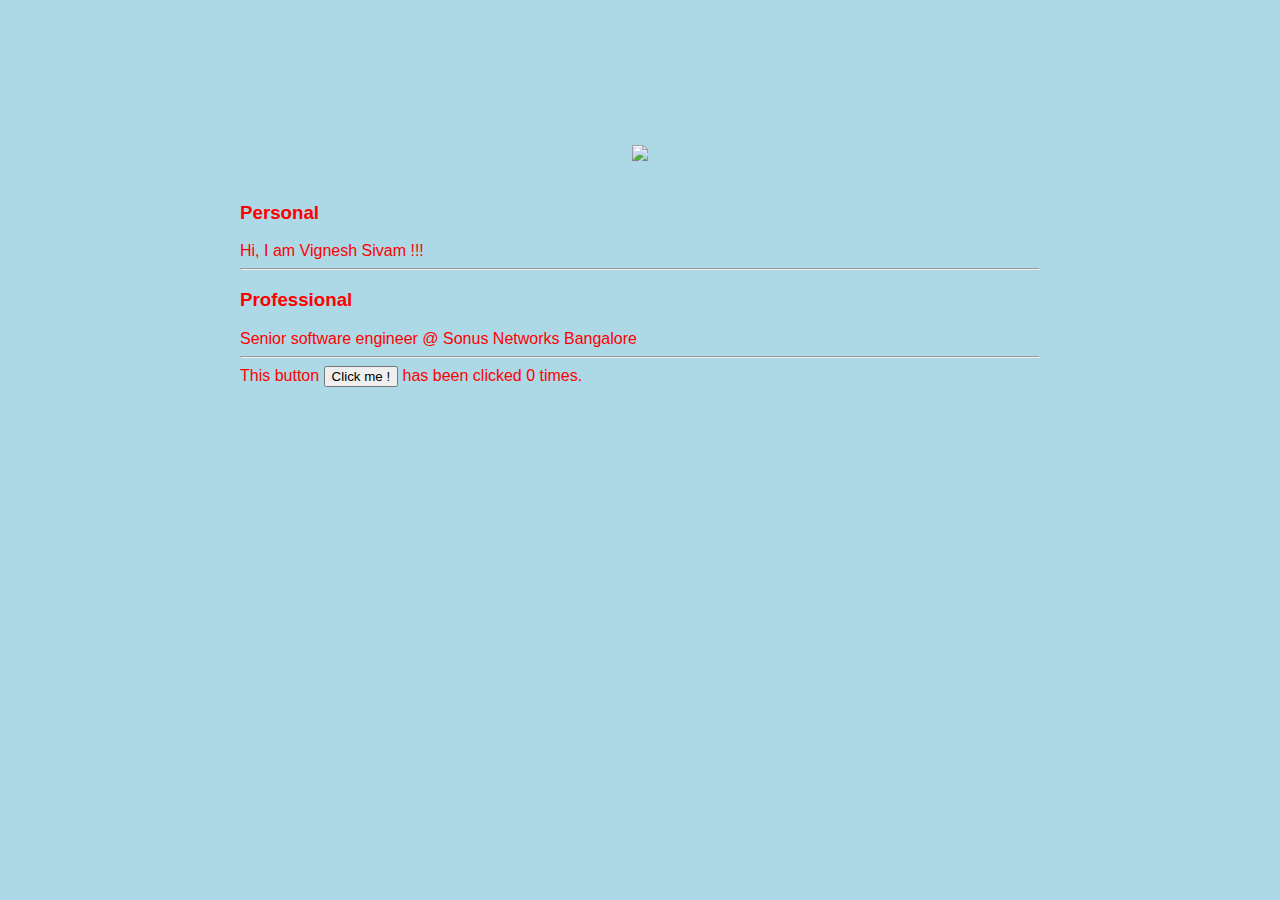
==== ui/index.html @ 9cf75277 "[imad-console] Updates ui/index.html" ====
<!doctype html>
<html>
    <head>
        <link href="/ui/style.css" rel="stylesheet" />
    </head>
    <body>
        <div class="container">
            <div class="center">
                <img id='flower' src="https://scontent.fblr1-1.fna.fbcdn.net/v/t1.0-9/20620800_1512632615463043_5887138786618226527_n.jpg?oh=fb32198a06a58363a46f2f8f9ae3a8f5&oe=5A2F5D23" class="img-medium"/>
            </div>
            <br>
            <h3>Personal</h3>
            <div>
                Hi, I am Vignesh Sivam !!!
            </div>
            <hr/>
            <h3>Professional</h3>
            <div>
                Senior software engineer @ Sonus Networks Bangalore 
            </div>
            <hr/>
            <div class="footer">
                This button <button id="counter">Click me !</button> has been clicked <span id="count">0</span> times.
            </div>
        </div>
    </body>
</html>
---- ui/style.css ----
body {
    font-family: sans-serif;
    background-color: lightblue;
    margin-top: 75px;
}

.center {
    text-align: center;
}

.text-big {
    font-size: 300%;
}

.bold {
    font-weight: bold;
}

.img-medium {
    height: 200px;
}

.container {
    max-width: 800px;
    margin: 0 auto;
    color: red;
    font-family: sans-serif;
    padding-top:70px;
    padding-left:20px;
    padding-right:20px;
}
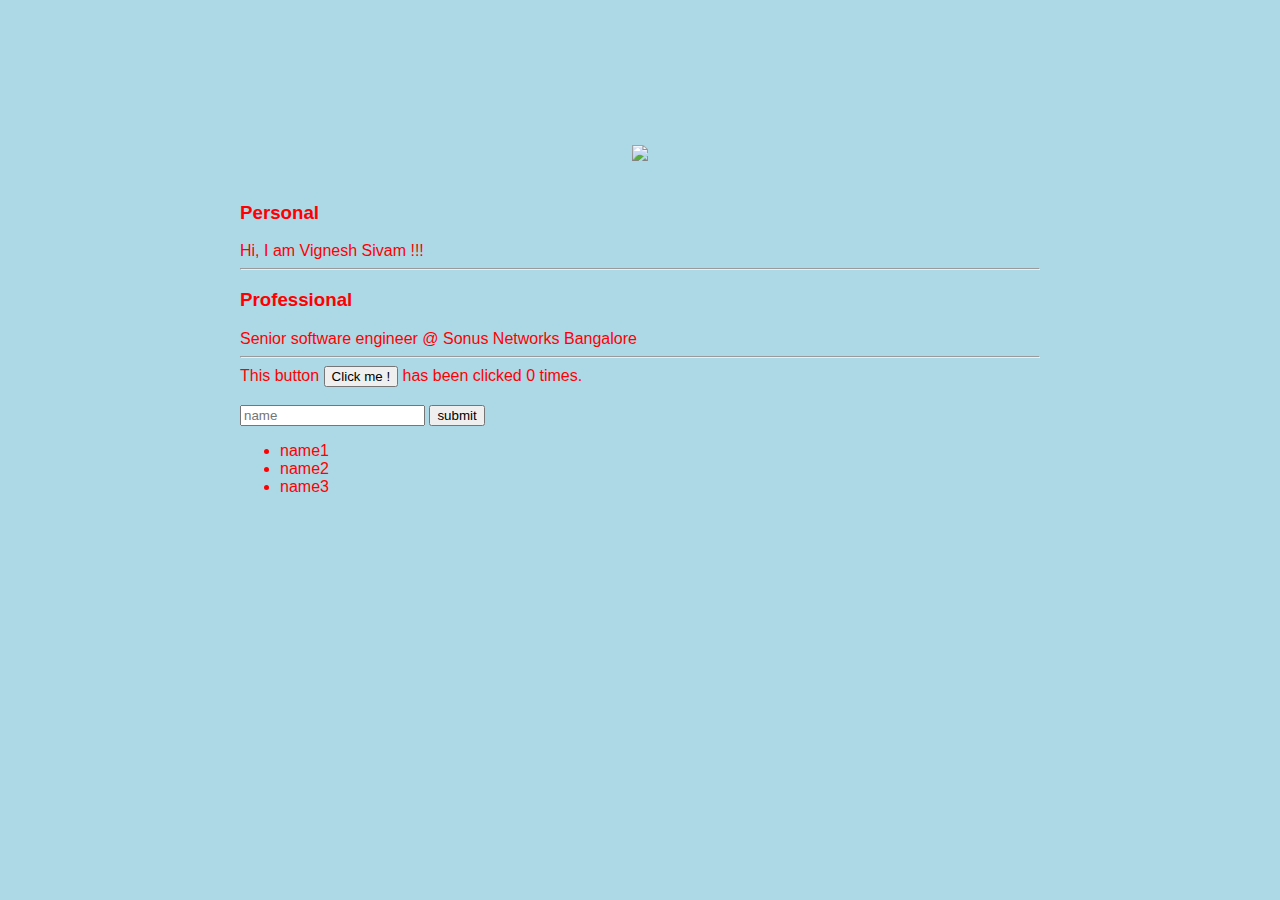
==== commit 82dd7186: "[imad-console] Updates ui/index.html" ====
--- a/ui/index.html
+++ b/ui/index.html
@@ -22,6 +22,16 @@
             <div class="footer">
                 This button <button id="counter">Click me !</button> has been clicked <span id="count">0</span> times.
             </div>
+            <br/>
+            <input type="text" id="name" placeholder="name"></input>
+            <input type="submit" value="submit"></input>
+            <ul>
+                <li>name1</li>
+                <li>name2</li>
+                <li>name3</li>
+            </ul>
+            
         </div>
+        <script type="text/javascript" src="/ui/main.js"></script>
     </body>
 </html>
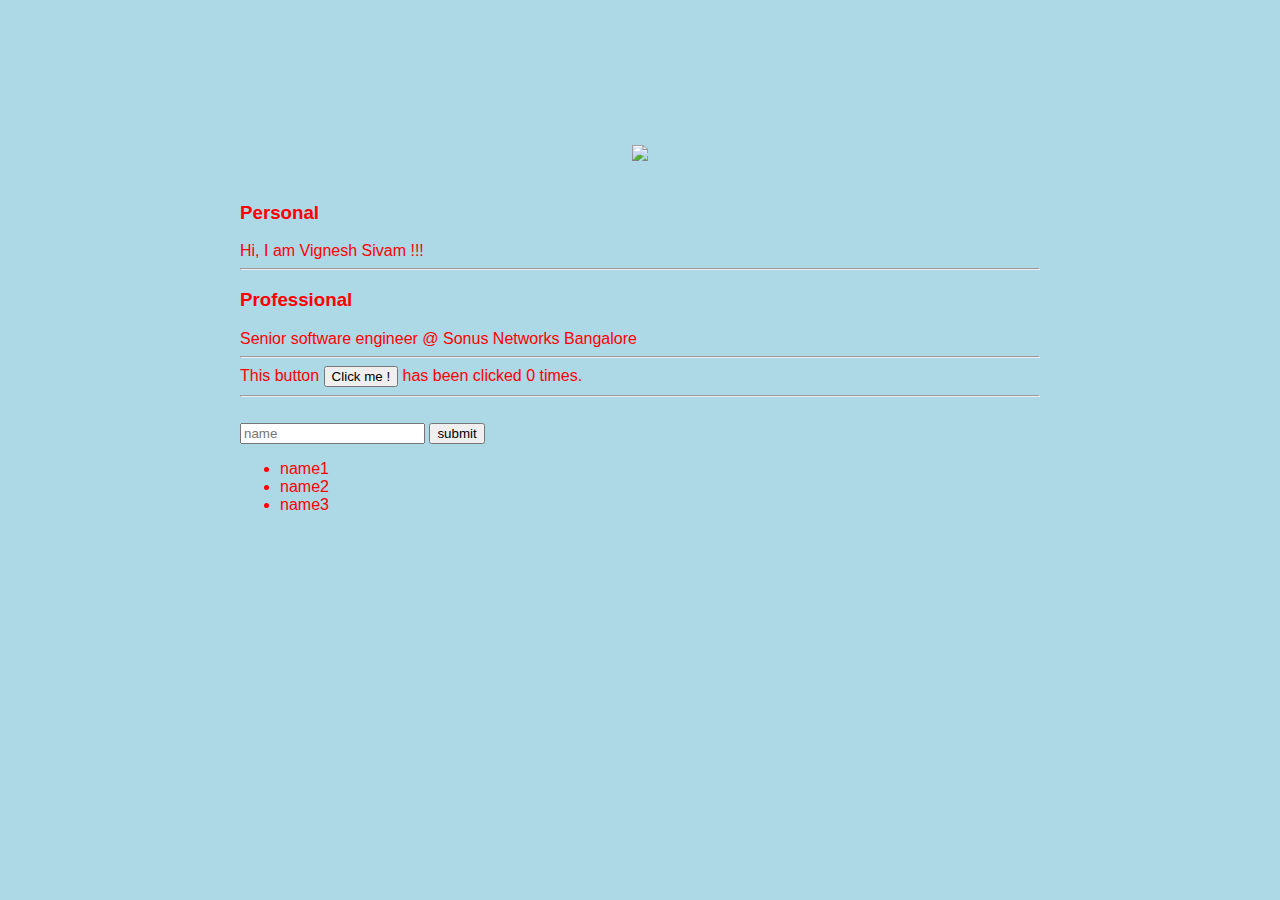
==== commit c173276e: "[imad-console] Updates ui/index.html" ====
--- a/ui/index.html
+++ b/ui/index.html
@@ -22,6 +22,7 @@
             <div class="footer">
                 This button <button id="counter">Click me !</button> has been clicked <span id="count">0</span> times.
             </div>
+            <hr/>
             <br/>
             <input type="text" id="name" placeholder="name"></input>
             <input type="submit" value="submit"></input>
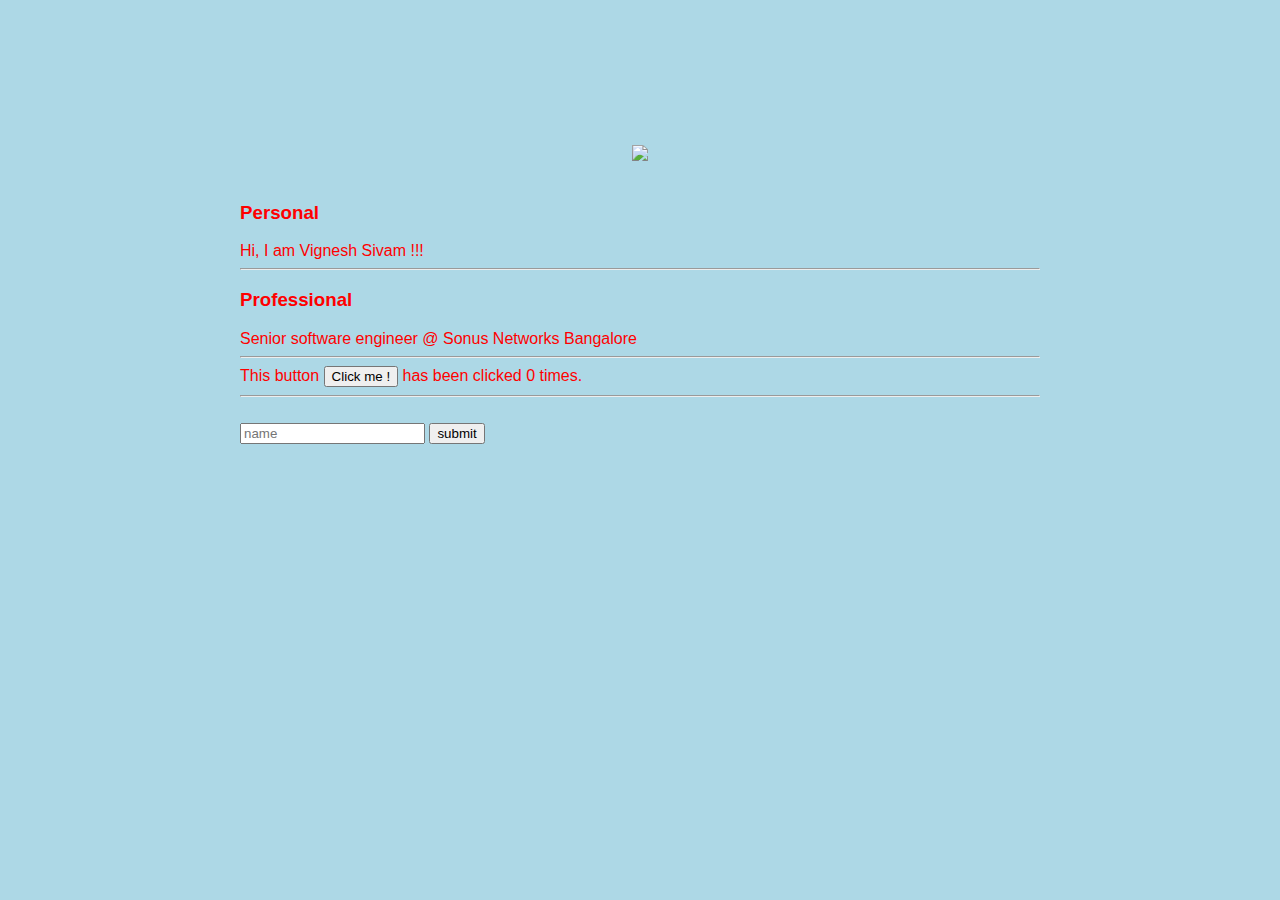
==== commit be3a6df1: "[imad-console] Updates ui/index.html" ====
--- a/ui/index.html
+++ b/ui/index.html
@@ -25,11 +25,8 @@
             <hr/>
             <br/>
             <input type="text" id="name" placeholder="name"></input>
-            <input type="submit" value="submit"></input>
-            <ul>
-                <li>name1</li>
-                <li>name2</li>
-                <li>name3</li>
+            <input type="submit" value="submit" id="submit_btn"></input>
+            <ul id="namelist">
             </ul>
             
         </div>
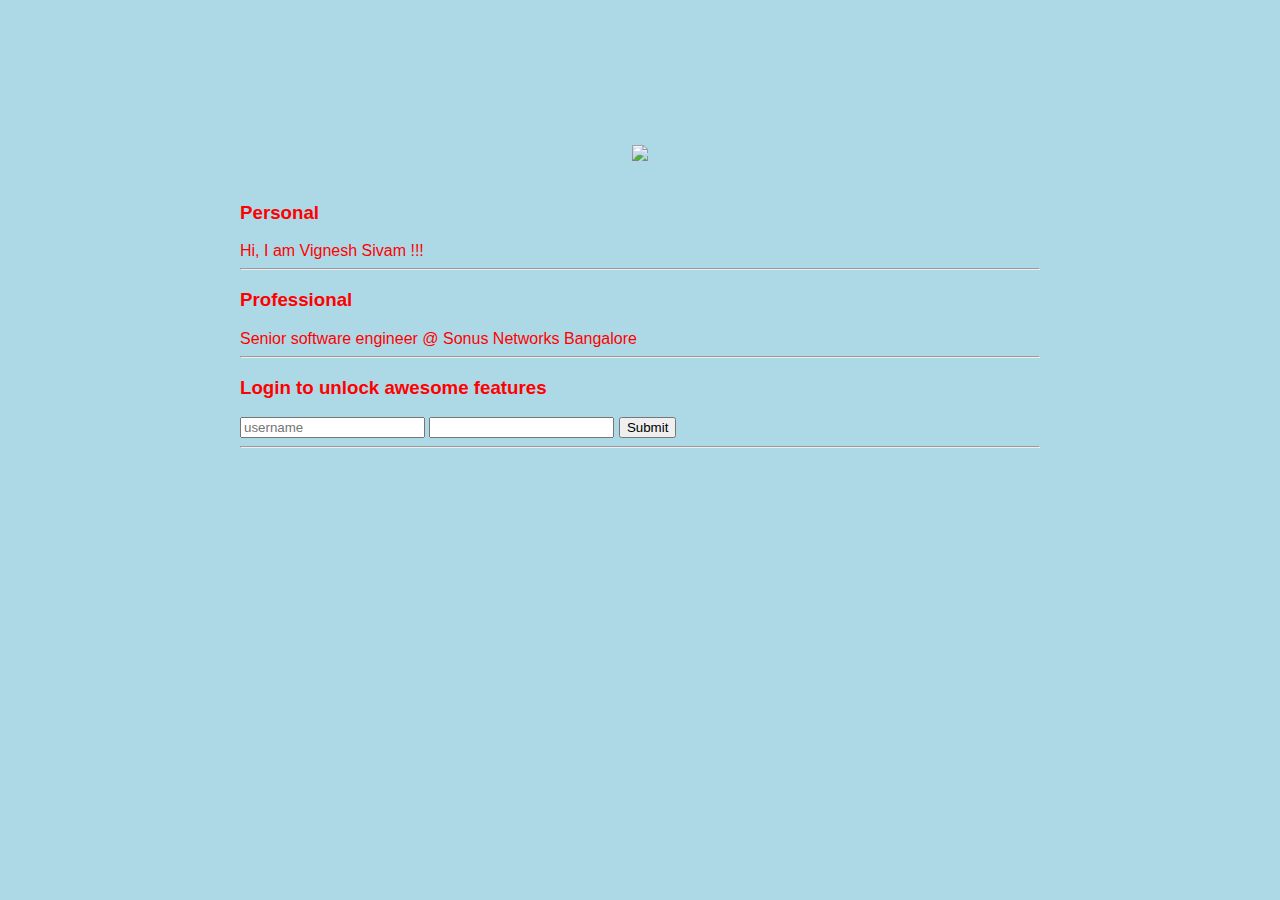
==== commit fad348ee: "[imad-console] Updates ui/index.html" ====
--- a/ui/index.html
+++ b/ui/index.html
@@ -19,16 +19,15 @@
                 Senior software engineer @ Sonus Networks Bangalore 
             </div>
             <hr/>
-            <div class="footer">
-                This button <button id="counter">Click me !</button> has been clicked <span id="count">0</span> times.
+            <h3>Login to unlock awesome features</h3>
+            <div>
+                <input type="text" id="username" placeholder="username"/>
+                <input type="text" id="password" />
+                <input type="submit" id="submit_btn" />
             </div>
             <hr/>
-            <br/>
-            <input type="text" id="name" placeholder="name"></input>
-            <input type="submit" value="submit" id="submit_btn"></input>
-            <ul id="namelist">
-            </ul>
-            
+            <div class="footer">
+            </div>
         </div>
         <script type="text/javascript" src="/ui/main.js"></script>
     </body>
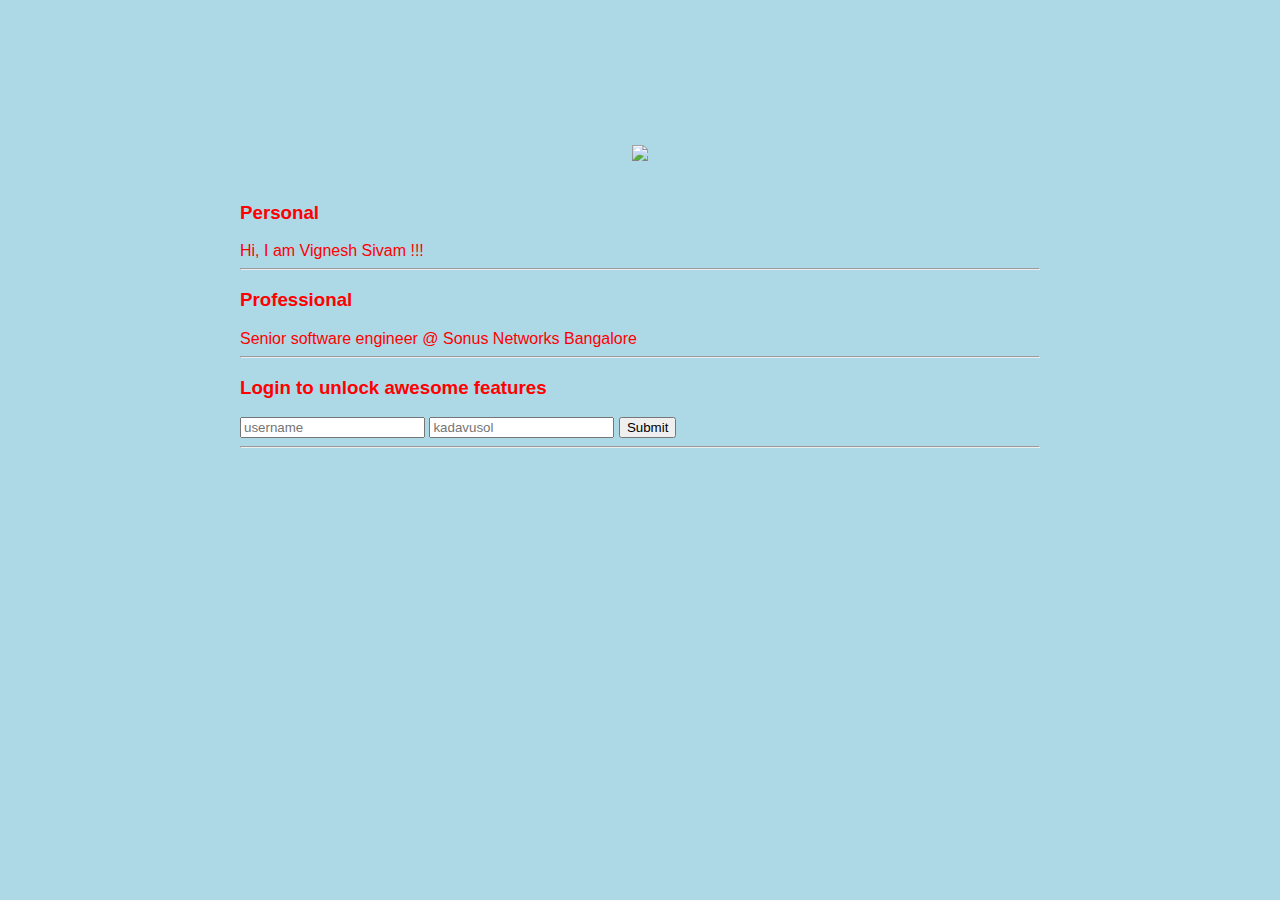
==== commit 58096122: "[imad-console] Updates ui/index.html" ====
--- a/ui/index.html
+++ b/ui/index.html
@@ -22,7 +22,7 @@
             <h3>Login to unlock awesome features</h3>
             <div>
                 <input type="text" id="username" placeholder="username"/>
-                <input type="text" id="password" />
+                <input type="text" id="password" placeholder="kadavusol"/>
                 <input type="submit" id="submit_btn" />
             </div>
             <hr/>
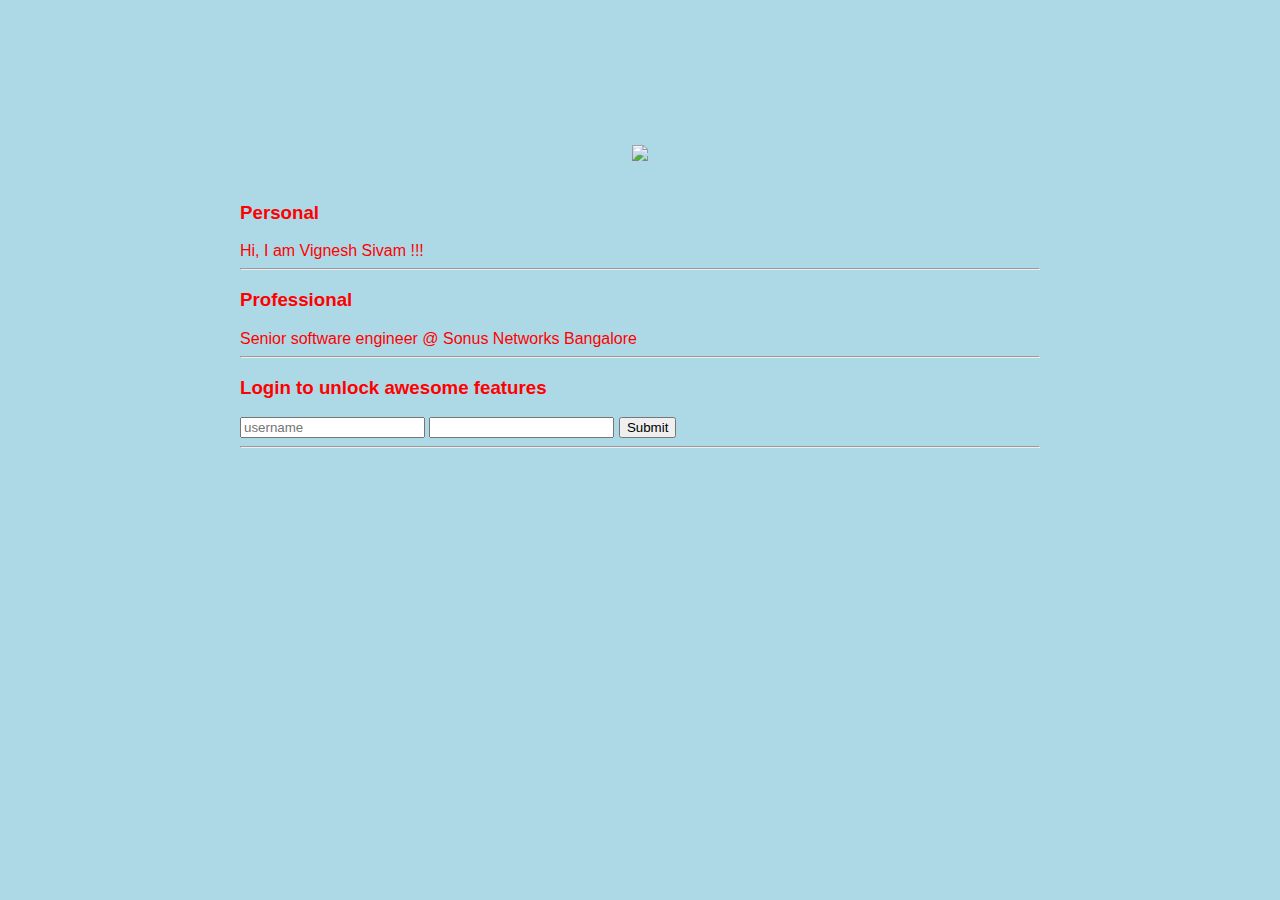
==== commit c64429a4: "[imad-console] Updates ui/index.html" ====
--- a/ui/index.html
+++ b/ui/index.html
@@ -22,7 +22,7 @@
             <h3>Login to unlock awesome features</h3>
             <div>
                 <input type="text" id="username" placeholder="username"/>
-                <input type="text" id="password" placeholder="kadavusol"/>
+                <input type="text" id="password" />
                 <input type="submit" id="submit_btn" />
             </div>
             <hr/>
